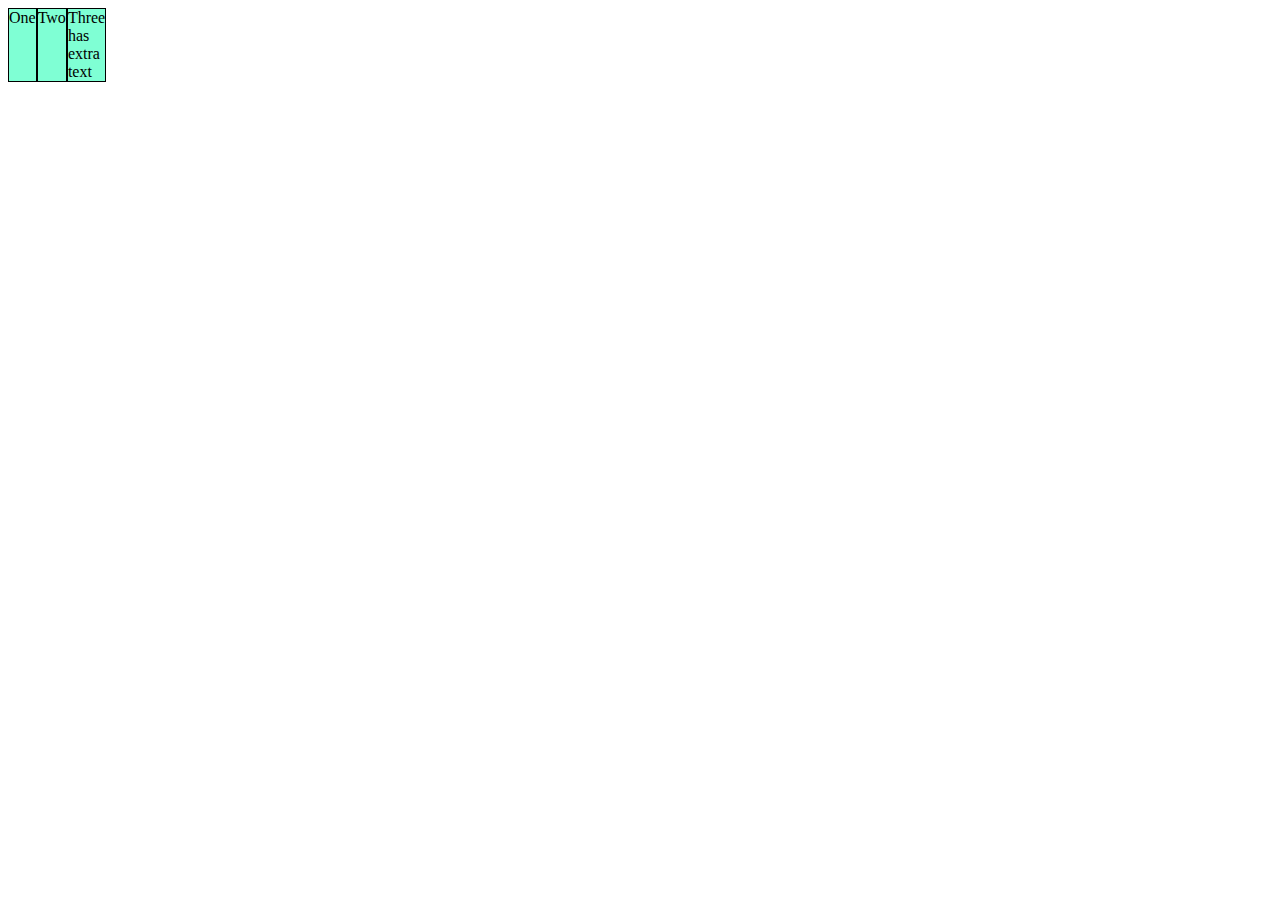
==== exemplo_2/index.html @ 6b28c11d "adicinoado exemplo 2" ====
<!DOCTYPE html>
<html lang="en">
<head>
  <meta charset="UTF-8">
  <meta name="viewport" content="width=device-width, initial-scale=1.0">
  <title>Flexbox Example</title>
  <link rel="stylesheet" href="styles.css">
</head>
<body>
    <div class="box">
        <div>One</div>
        <div>Two</div>
        <div>Three
          <br>has
          <br>extra
          <br>text
        </div>
      </div>      
</body>
</html>
---- exemplo_2/styles.css ----
.box {
    display: flex;
}

.box div {
    border: 1px solid black;
    background-color: aquamarine;
  }
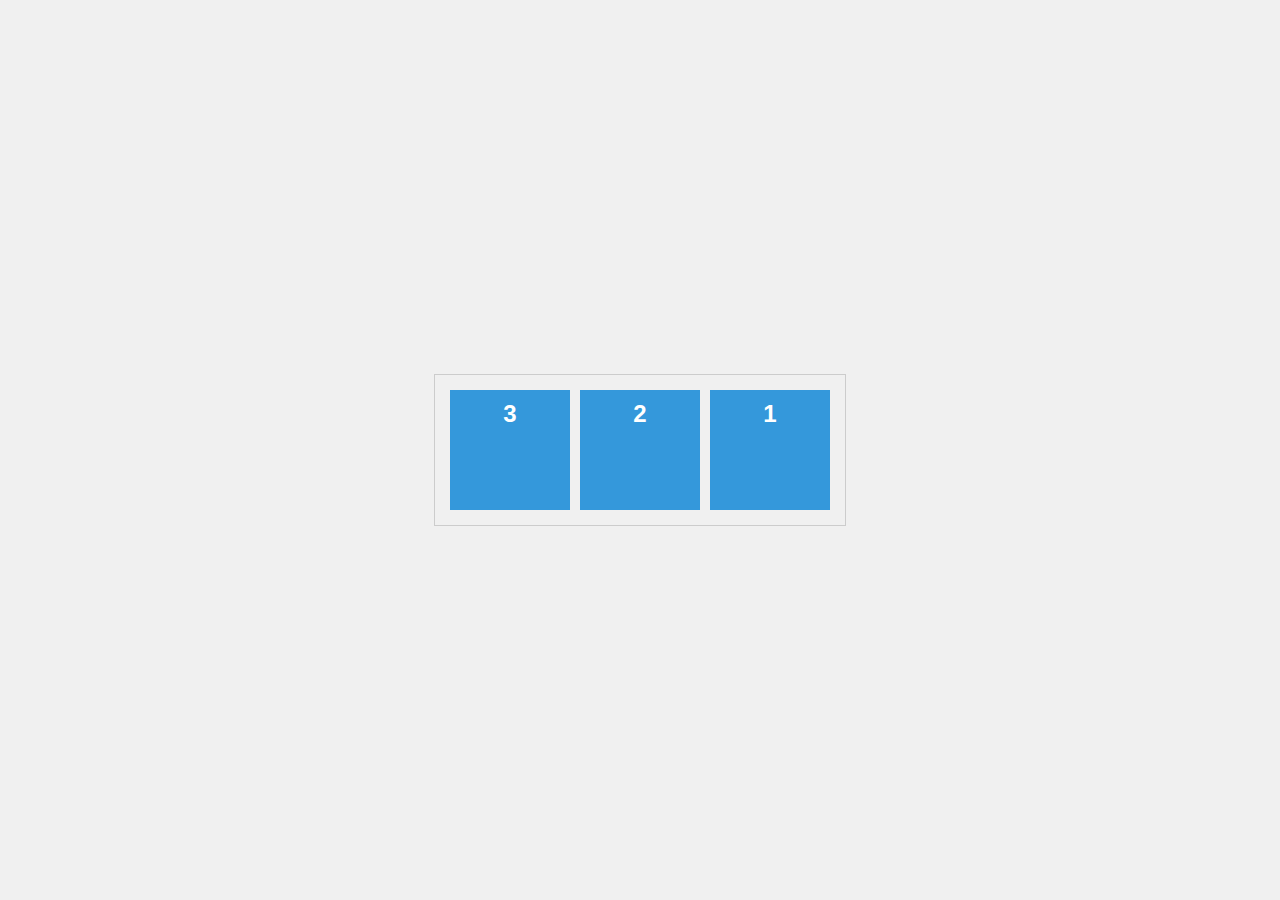
==== commit 6a9abcd8: "adicionado exemplo 3 e alterado ordem 1 e 2" ====
--- a/exemplo_2/index.html
+++ b/exemplo_2/index.html
@@ -7,14 +7,10 @@
   <link rel="stylesheet" href="styles.css">
 </head>
 <body>
-    <div class="box">
-        <div>One</div>
-        <div>Two</div>
-        <div>Three
-          <br>has
-          <br>extra
-          <br>text
-        </div>
-      </div>      
+  <div class="container row">
+    <div class="item">1</div>
+    <div class="item">2</div>
+    <div class="item">3</div>
+  </div>
 </body>
 </html>
--- a/exemplo_2/styles.css
+++ b/exemplo_2/styles.css
@@ -1,9 +1,35 @@
-.box {
+/*Exemplo flex e flex direction*/
+
+body {
+    font-family: Arial, sans-serif;
+    margin: 0;
+    padding: 0;
     display: flex;
-}
-
-.box div {
-    border: 1px solid black;
-    background-color: aquamarine;
+    justify-content: center;
+    align-items: center;
+    height: 100vh;
+    background-color: #f0f0f0;
+  }
+  
+  .container {
+    display: flex;
+    border: 1px solid #ccc;
+    padding: 10px;
+  }
+  
+  .row {
+    flex-direction: row-reverse; /* Itens são dispostos da esquerda para a direita */
+  }
+  
+  .item {
+    background-color: #3498db;
+    color: #fff;
+    font-size: 24px;
+    font-weight: bold;
+    padding: 10px;
+    margin: 5px;
+    text-align: center;
+    width: 100px;
+    height: 100px;
   }
   